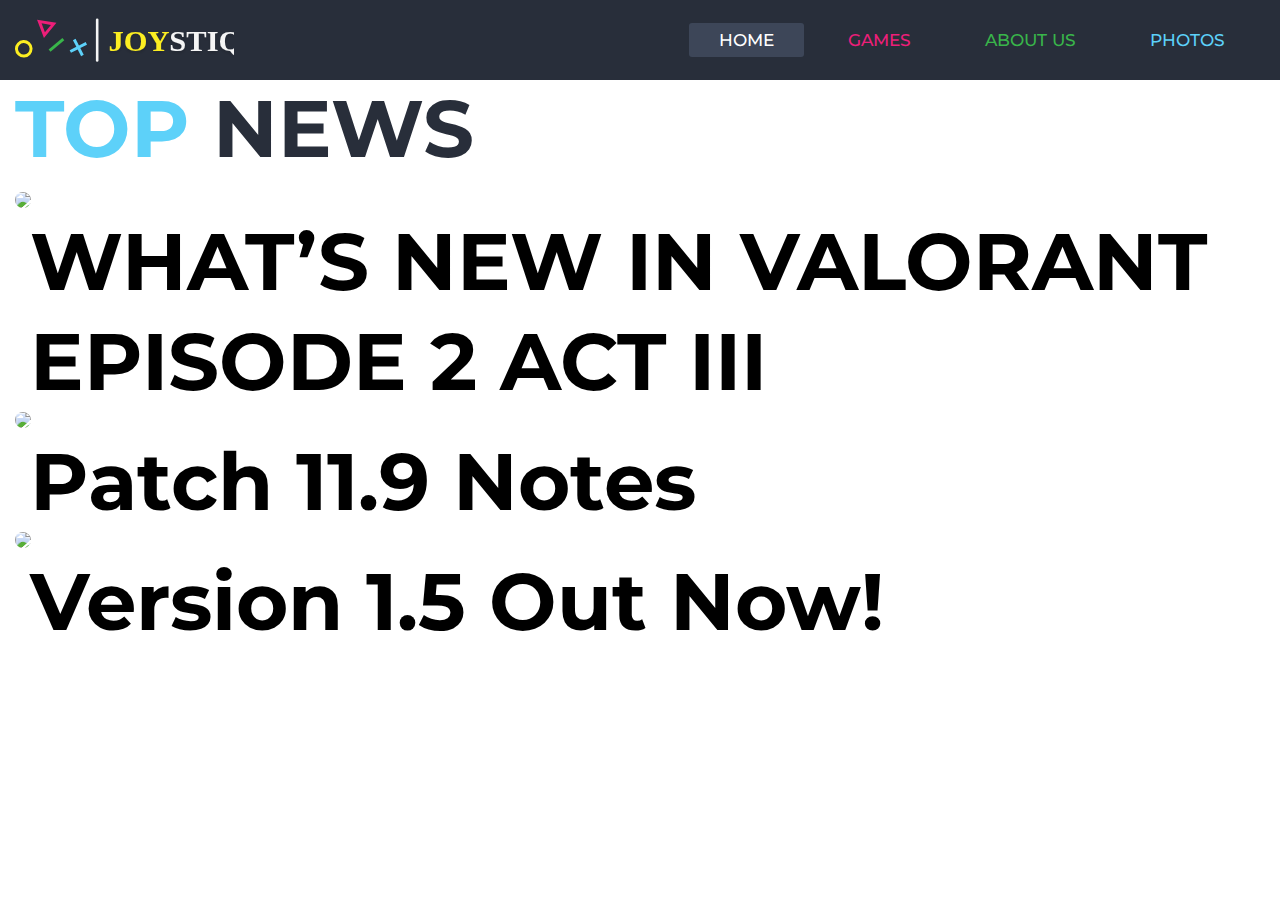
==== index.html @ a796c3a5 "Add files via upload" ====
<!DOCTYPE html>
<html lang="en">
<head>
    <link rel="stylesheet" type="text/css" href="style.css">
    <meta charset="UTF-8">
    <meta http-equiv="X-UA-Compatible" content="IE=edge">
    <meta name="viewport" content="width=device-width, initial-scale=1.0">
    <link rel="preconnect" href="https://fonts.gstatic.com">
    <link href="https://fonts.googleapis.com/css2?Cardo&family=Montserrat:wght@100;300;400;500;600;700;900&display=swap" rel="stylesheet">
    <script src="https://kit.fontawesome.com/yourcode.js" crossorigin="anonymous"></script>
    <title>JOYSTIQ</title>
</head>
<body>
    <nav>
        <label class="logo"><img src="logotext.svg"></label>
        <ul>
            <li><a class="active" href="" style="color: #FCEE21;">Home</a></li>
            <li><a href="" style="color: #ED1E79;">Games</a>
                <ul>
                    <li><a href="">League of Legends</a></li>
                    <li><a href="">Valorant</a></li>
                    <li><a href="">DOTA 2</a></li>
                    <li><a href="">Mobile Legends</a></li>
                    <li><a href="">Genshin Impact</a></li>
                </ul>
            </li>
            <li><a href="" style="color: #39B54A;">About Us</a>
                <ul>
                    <li><a href="">About the Website</a></li>
                    <li><a href="creators.html">The Creators</a></li>
                </ul></li>
            <li><a href="" style="color: #5DD1F9;">Photos</a></li>
        </ul>
    </nav>
    <h1><span style="color: #5DD1F9;">TOP</span> <span style="color: #282E3A;">NEWS</span></h1>
    <div class="main">
        <div class="valorant">
            <div class="img"><img src="https://images.contentstack.io/v3/assets/bltb6530b271fddd0b1/blte1d83d7a603f5101/6080a0b3ea92433fc513895e/4_27_2021_WhatsNewinEp2A3Article_Ep2a3_Article_Header_1920x1080_.jpg"></div>
            <div class="text"><h1>WHAT’S NEW IN VALORANT EPISODE 2 ACT III</h1></div>
        </div>
        <div class="lol">
            <div class="img"><img src="https://cdngarenanow-a.akamaihd.net/web/image/lol/landing-dominion/SG-EN/2021/ForumBanner900x471.jpg"></div>
            <div class="text"><h1>Patch 11.9 Notes</h1></div>
        </div>
        <div class="gensh">
            <div class="img"><img src="https://webstatic-sea.mihoyo.com/upload/event/2021/04/27/c5e01c28eee4783fce8a9b83c6b8151f_8988257948886630895.jpg"></div>
            <div class="text"><h1>Version 1.5 Out Now!</h1></div>
        </div>
    </div>
</body>
</html>
---- style.css ----
*{
    padding: 0;
    margin: 0;
    text-decoration: none;
    list-style: none;
    box-sizing: border-box;
}
body{
    font-family: montserrat;
}
nav{
    background: #282E3A;
    height: 80px;
    width: 100%;
}
label.logo img{
    height: 80px;
    padding: 15px;
}
nav ul{
    float: right;
    margin-right: 20px;
}
nav ul li{
    display: inline-block;
    line-height: 80px;
    margin: 0 5px;
}
nav ul li a{
    font-size: 17px;
    font-weight: 500;
    text-transform: uppercase;
    padding: 7px 30px;
    border-radius: 3px;
}
a.active{
    color: #ffffff !important;
    background: #54617a79;
    transition: 5ms;
}
ul ul{
    position: absolute;
    top: 70px;
    opacity: 0;
    visibility: hidden;
    transition: top 3ms;
    border-radius: 15px;
    box-shadow: 0 0 5px -1px #282E3A;
}
ul ul li{
    position: relative;
    margin: 0px;
    float: none;
    display: list-item;
    border-radius: 15px;
    background: #ffffff;
    
}
ul ul li a{
    color: #282E3A;
    font-size: 15px;
    font-weight: 700;
    padding: 0 15px;
}
ul li:hover > ul{
    opacity: 1;
    visibility: visible;
}
ul ul li:hover{
    background-color: #475268;
    transition: 5ms;
}
ul ul li:hover > a{
    color: #ffffff;
    transition: 5ms;
}
h1{
    font-size: 80px;
    margin: 0 15px;
}
.main{
    margin: 15px;
}
.img img{
    width: 55%;
    border-radius: 15px;
}
.text{
    line-height: 100px;
}
.text:hover{
    background-color: #282E3A;
    color: #ffffff;
}
/*creators*/
.column {
    float: left;
    width: 25%;
    margin-bottom: 16px;
    padding: 0 8px;
}
  

@media screen and (max-width: 650px) {
    .column {
      width: 100%;
      display: block;
    }
}

.card {
    box-shadow: 0 4px 8px 0 rgba(0, 0, 0, 0.2);
}

.container {
    padding: 0 16px;
}

.container::after, .row::after {
    content: "";
    clear: both;
    display: table;
}
  
.title {
    color: grey;
}
  
.button {
    border: none;
    outline: 0;
    display: inline-block;
    padding: 8px;
    color: white;
    background-color: #000;
    text-align: center;
    cursor: pointer;
    width: 100%;
}
  
.button:hover {
    background-color: #555;
}
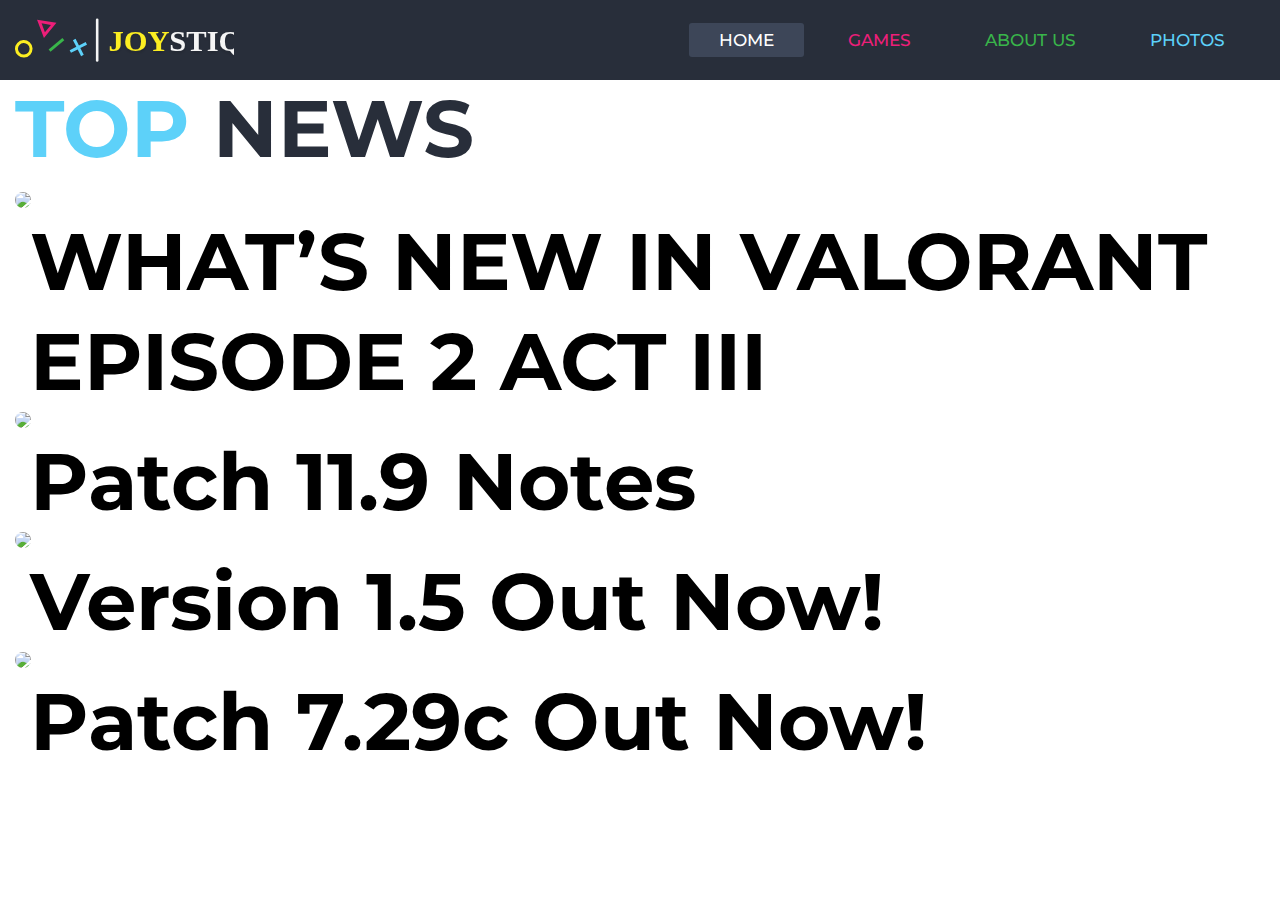
==== commit cf6a84d4: "Update index.html" ====
--- a/index.html
+++ b/index.html
@@ -46,6 +46,10 @@
             <div class="img"><img src="https://webstatic-sea.mihoyo.com/upload/event/2021/04/27/c5e01c28eee4783fce8a9b83c6b8151f_8988257948886630895.jpg"></div>
             <div class="text"><h1>Version 1.5 Out Now!</h1></div>
         </div>
+         <div class="Dota">
+            <div class="img"><img src="dota/img/header.jpg"></div>
+            <div class="text"><h1>Patch 7.29c Out Now!</h1></div>
+        </div>
     </div>
 </body>
-</html>+</html>
